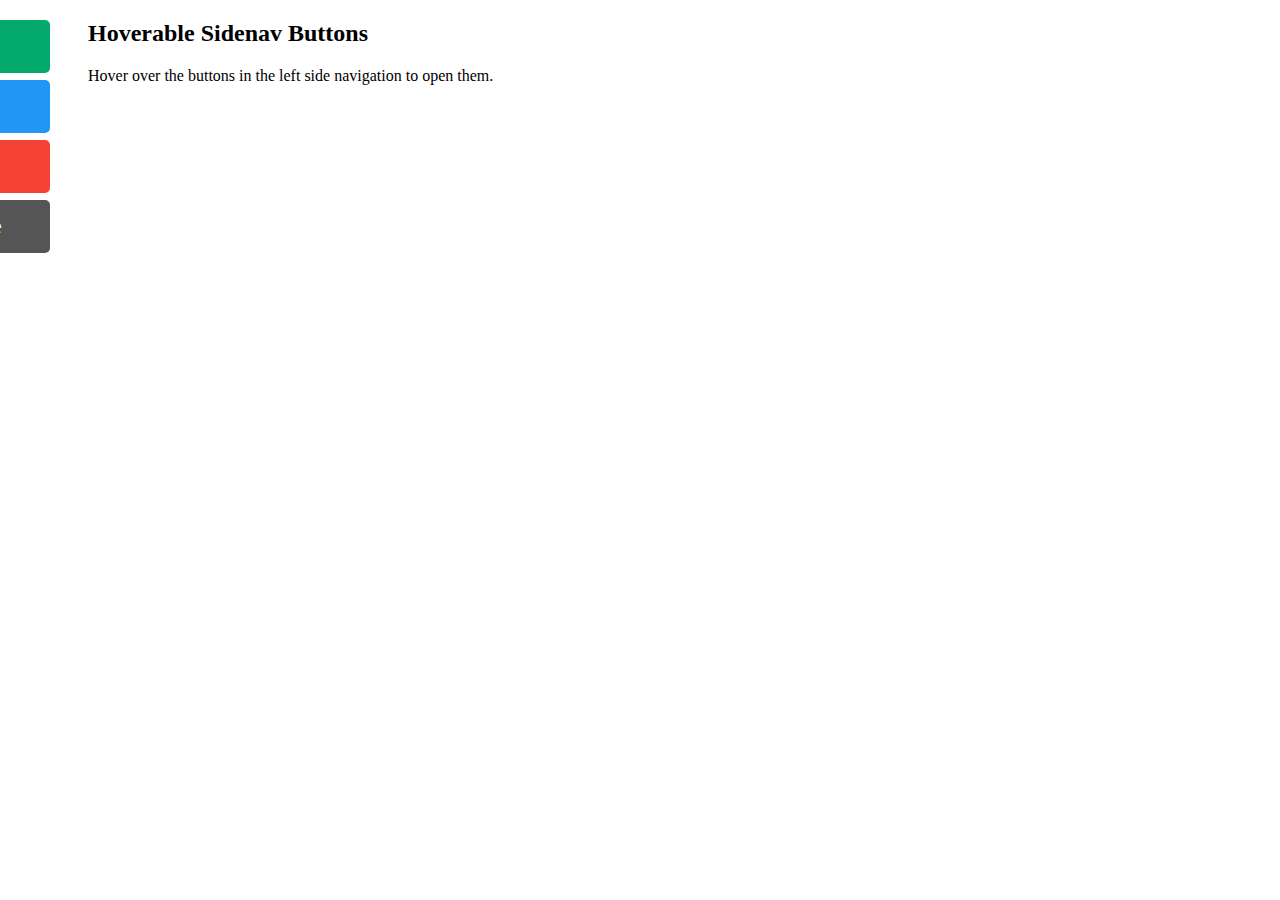
==== templates/index.html @ 8e186068 "static files" ====
<!DOCTYPE html>
<html>
<head>
  <meta name="viewport" content="width=device-width, initial-scale=1">
  <title>Time Keep</title>
  <link rel="stylesheet" type="text/css" href="../static/style.css" />
</head>
<body>

<div id="mySidenav" class="sidenav">
  <a href="index.html" id="index">Index</a>
  <a href="entry.html" id="enter">Enter</a>
  <a href="view.html" id="view">View</a>
  <a href="analyze.html" id="analyze">Analyze</a>
</div>

<div style="margin-left:80px;">
  <h2>Hoverable Sidenav Buttons</h2>
  <p>Hover over the buttons in the left side navigation to open them.</p>
</div>

</body>
</html>
---- static/style.css ----
#mySidenav a {
  position: absolute;
  left: -80px;
  transition: 0.3s;
  padding: 15px;
  width: 100px;
  text-decoration: none;
  font-size: 20px;
  color: white;
  border-radius: 0 5px 5px 0;
}

#mySidenav a:hover {
  left: 0;
}

#index {
  top: 20px;
  background-color: #04AA6D;
}

#enter {
  top: 80px;
  background-color: #2196F3;
}

#view {
  top: 140px;
  background-color: #f44336;
}

#analyze {
  top: 200px;
  background-color: #555
}
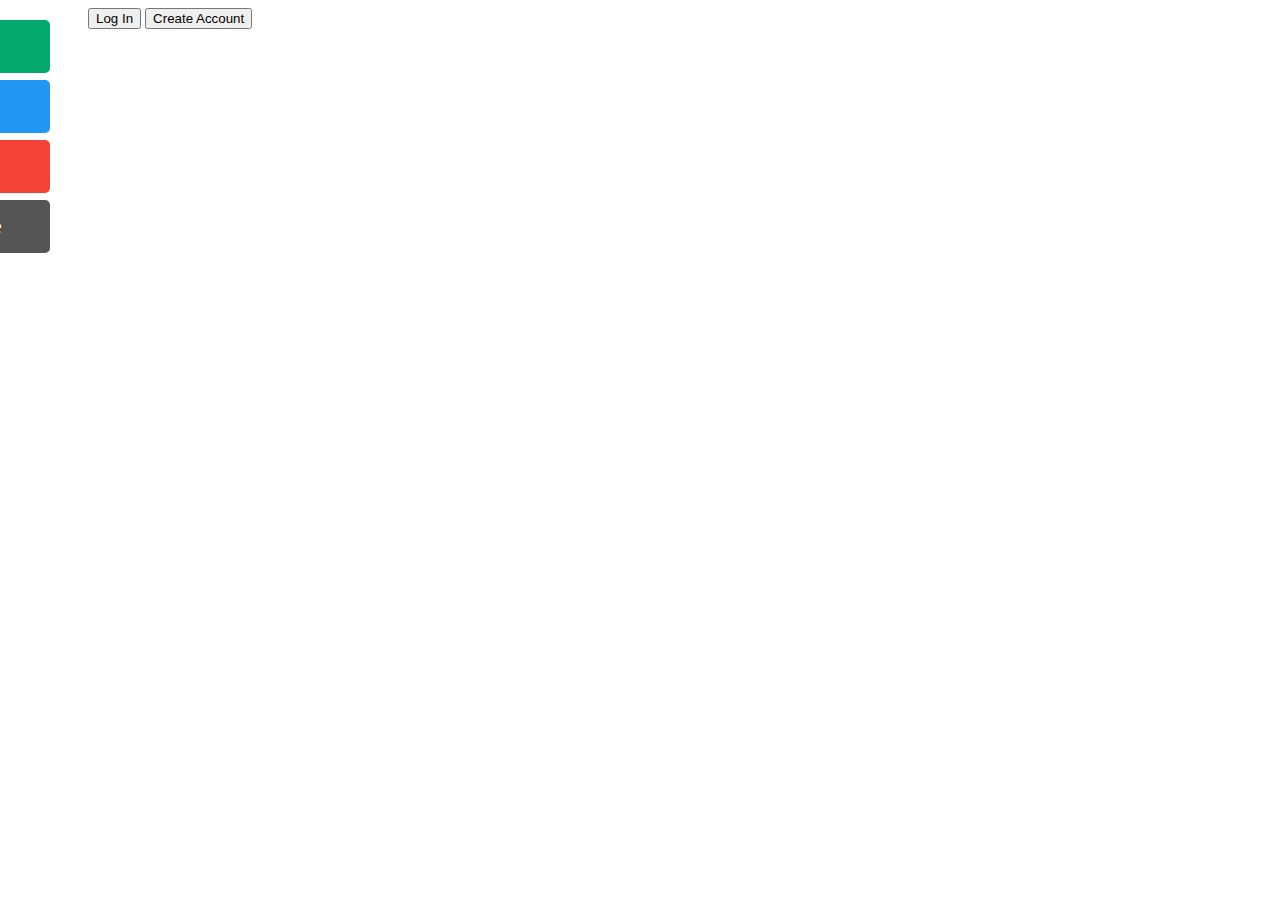
==== commit 74ec9a98: "more buttons" ====
--- a/templates/index.html
+++ b/templates/index.html
@@ -15,9 +15,8 @@
 </div>
 
 <div style="margin-left:80px;">
-  <h2>Hoverable Sidenav Buttons</h2>
-  <p>Hover over the buttons in the left side navigation to open them.</p>
+  <input type="button" class="button" value="Log In">
+  <input type="button" class="button" value="Create Account">
 </div>
-
 </body>
 </html>
--- a/static/style.css
+++ b/static/style.css
@@ -33,3 +33,38 @@
   top: 200px;
   background-color: #555
 }
+
+
+.multiselect {
+  width: 200px;
+}
+
+.selectBox {
+  position: relative;
+}
+
+.selectBox select {
+  width: 100%;
+  font-weight: bold;
+}
+
+.overSelect {
+  position: absolute;
+  left: 0;
+  right: 0;
+  top: 0;
+  bottom: 0;
+}
+
+#checkboxes {
+  display: none;
+  border: 1px #dadada solid;
+}
+
+#checkboxes label {
+  display: block;
+}
+
+#checkboxes label:hover {
+  background-color: #1e90ff;
+}
